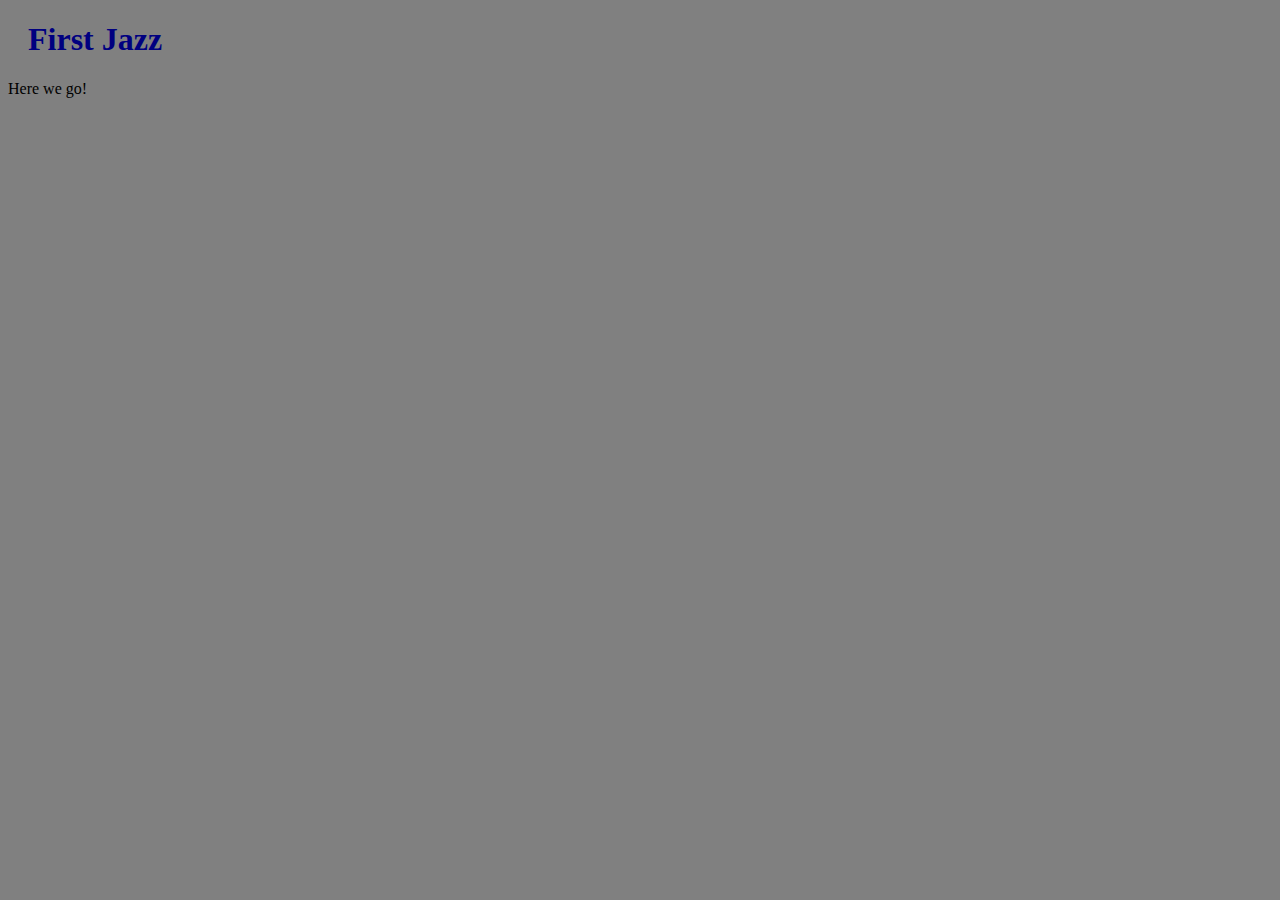
==== index.html @ 3d3e0665 "Update index.html" ====
<!DOCTYPE html>
<html>
  <head>
    <meta charset="utf-8">
    <meta name="viewport" content="width=device-width, initial-scale=1.0">
    <link rel="stylesheet" href="css/style.css">
    <script src="js/head.js"></script>
    <title>firstjazz</title>
  </head>
<body>

<h1>First Jazz</h1>
<p>Here we go!</p>

</body>
</html>
---- css/style.css ----
body {
  background-color: gray;
}

h1 {
  color: navy;
  margin-left: 20px;
}
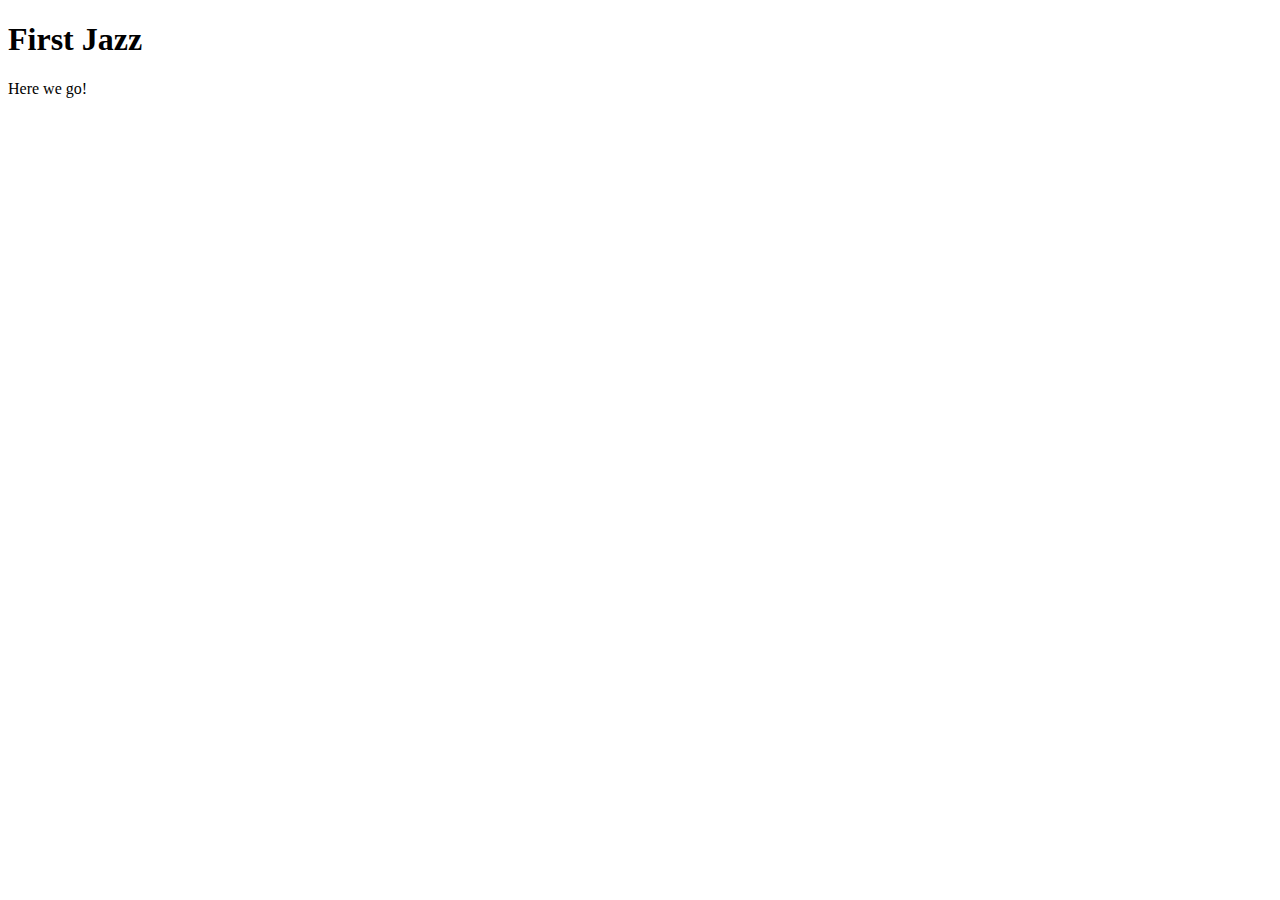
==== commit 51291a24: "Update index.html" ====
--- a/index.html
+++ b/index.html
@@ -2,8 +2,6 @@
 <html>
   <head>
     <meta charset="utf-8">
-    <meta name="viewport" content="width=device-width, initial-scale=1.0">
-    <link rel="stylesheet" href="css/style.css">
     <script src="js/head.js"></script>
     <title>firstjazz</title>
   </head>
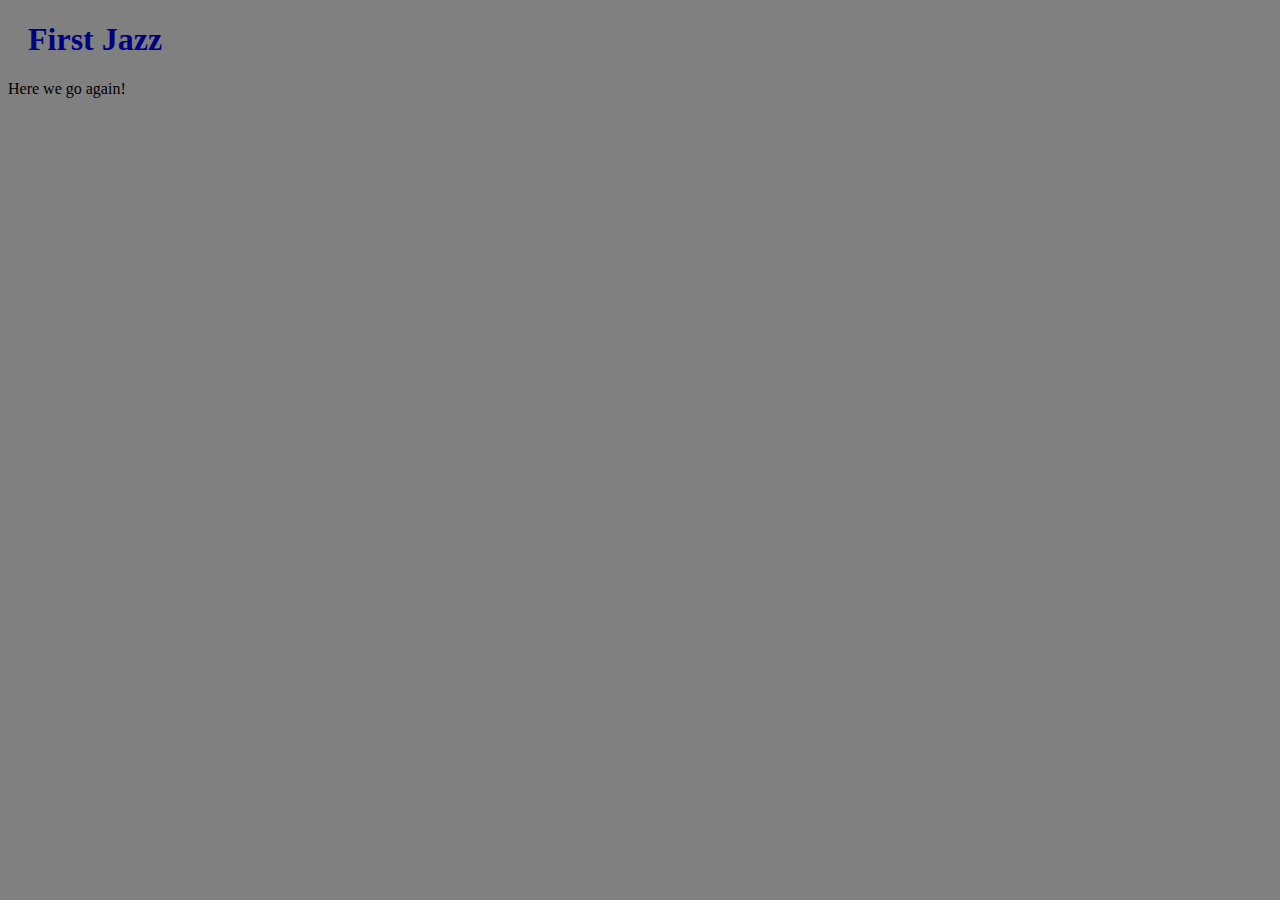
==== commit c3d9c8b6: "Update index.html" ====
--- a/index.html
+++ b/index.html
@@ -8,7 +8,7 @@
 <body>
 
 <h1>First Jazz</h1>
-<p>Here we go!</p>
+<p>Here we go again!</p>
 
 </body>
 </html>
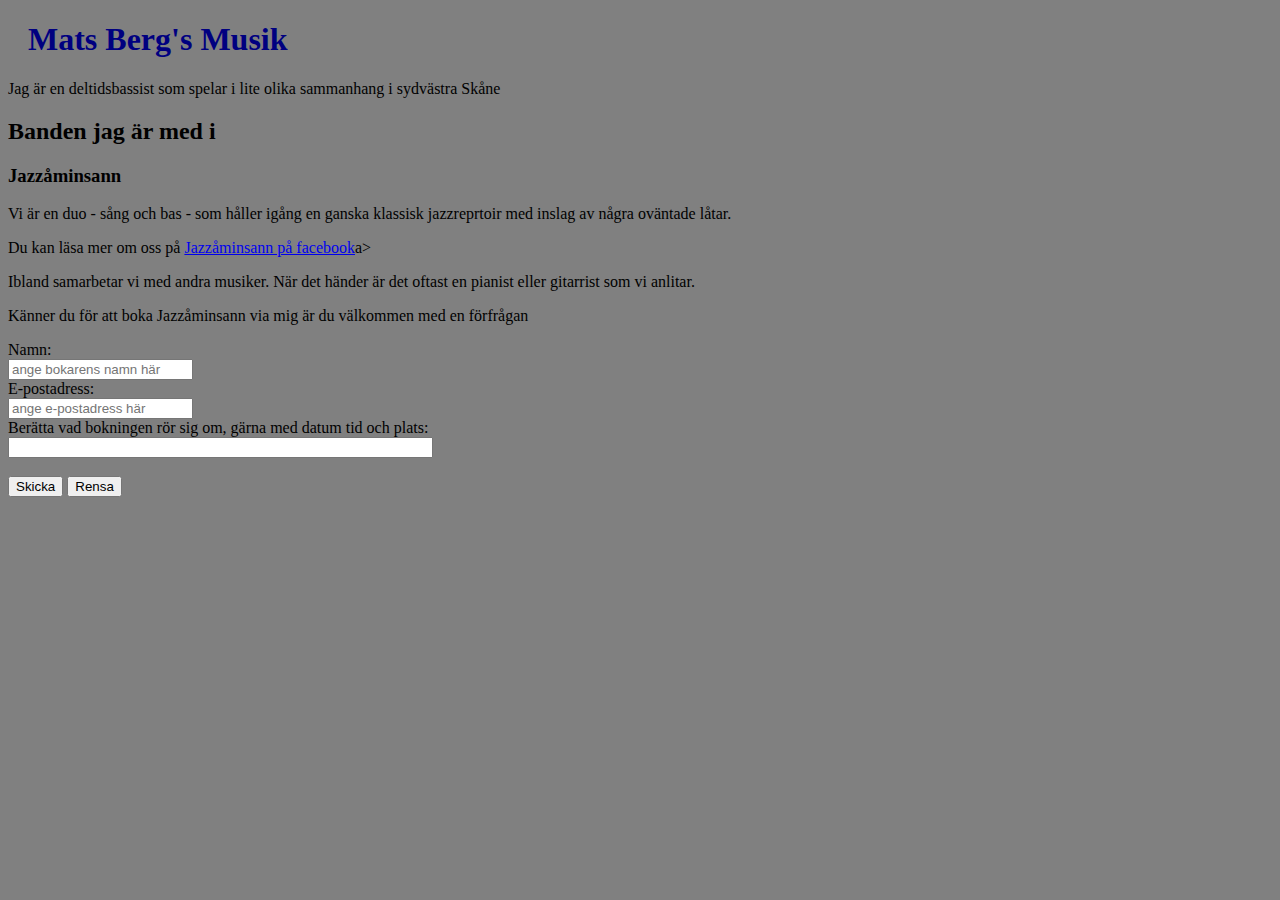
==== commit dde48e89: "Update index.html" ====
--- a/index.html
+++ b/index.html
@@ -3,12 +3,37 @@
   <head>
     <meta charset="utf-8">
     <script src="js/head.js"></script>
-    <title>firstjazz</title>
+    <title>Mats Musik</title>
   </head>
 <body>
 
-<h1>First Jazz</h1>
-<p>Here we go again!</p>
+<h1>Mats Berg's Musik</h1>
+<p>Jag är en deltidsbassist som spelar i lite olika sammanhang i sydvästra Skåne</p>
+
+<h2>Banden jag är med i</h2>
+
+<div>
+<h3>Jazzåminsann</h3>
+<p>Vi är en duo - sång och bas - som håller igång en ganska klassisk jazzreprtoir med inslag av några oväntade låtar.</p>
+<p>Du kan läsa mer om oss på <a href="https://www.facebook.com/jazzaminsann">Jazzåminsann på facebook</a>a></p>
+<p>Ibland samarbetar vi med andra musiker. När det händer är det oftast en pianist eller gitarrist som vi anlitar.</p>
+<p>Känner du för att boka Jazzåminsann via mig är du välkommen med en förfrågan</p>
+  
+<form action="mailto:mats.berg.music@gmail.com" method="post" enctype="text/plain">
+<input type="hidden" name="subject" value="Jazzaminsann">
+Namn:<br/>
+<input type="text" name="namn" placeholder="ange bokarens namn här"><br/>
+E-postadress:<br>
+<input type="text" name="mail" placeholder="ange e-postadress här"><br>
+Berätta vad bokningen rör sig om, gärna med datum tid och plats:<br>
+<input type="text" name="comment" size="50"><br><br>
+<input type="submit" value="Skicka">
+<input type="reset" value="Rensa">
+</form>
+
+  
+</div>
+
 
 </body>
 </html>
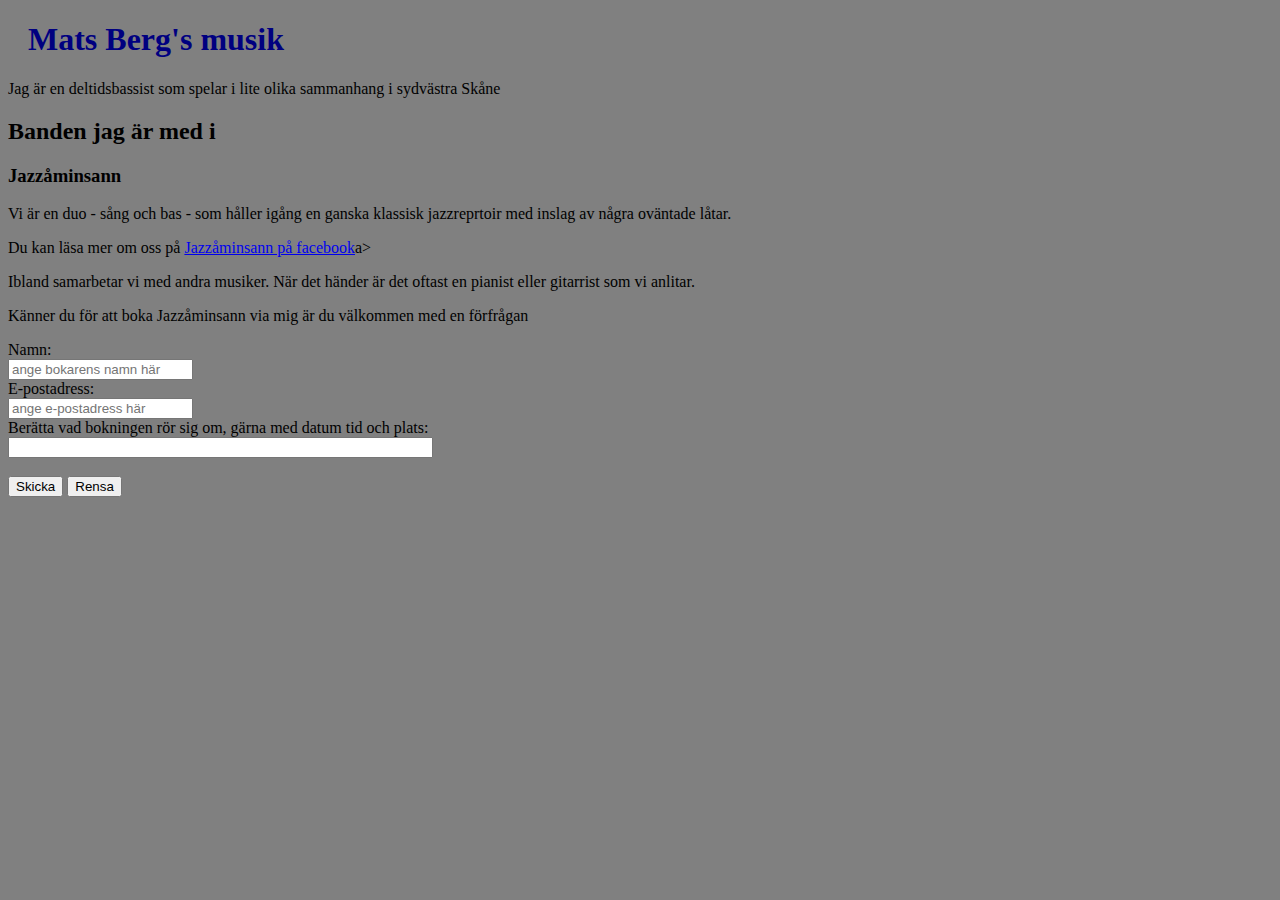
==== commit 0a9a2a67: "Update index.html" ====
--- a/index.html
+++ b/index.html
@@ -7,7 +7,7 @@
   </head>
 <body>
 
-<h1>Mats Berg's Musik</h1>
+<h1>Mats Berg's musik</h1>
 <p>Jag är en deltidsbassist som spelar i lite olika sammanhang i sydvästra Skåne</p>
 
 <h2>Banden jag är med i</h2>
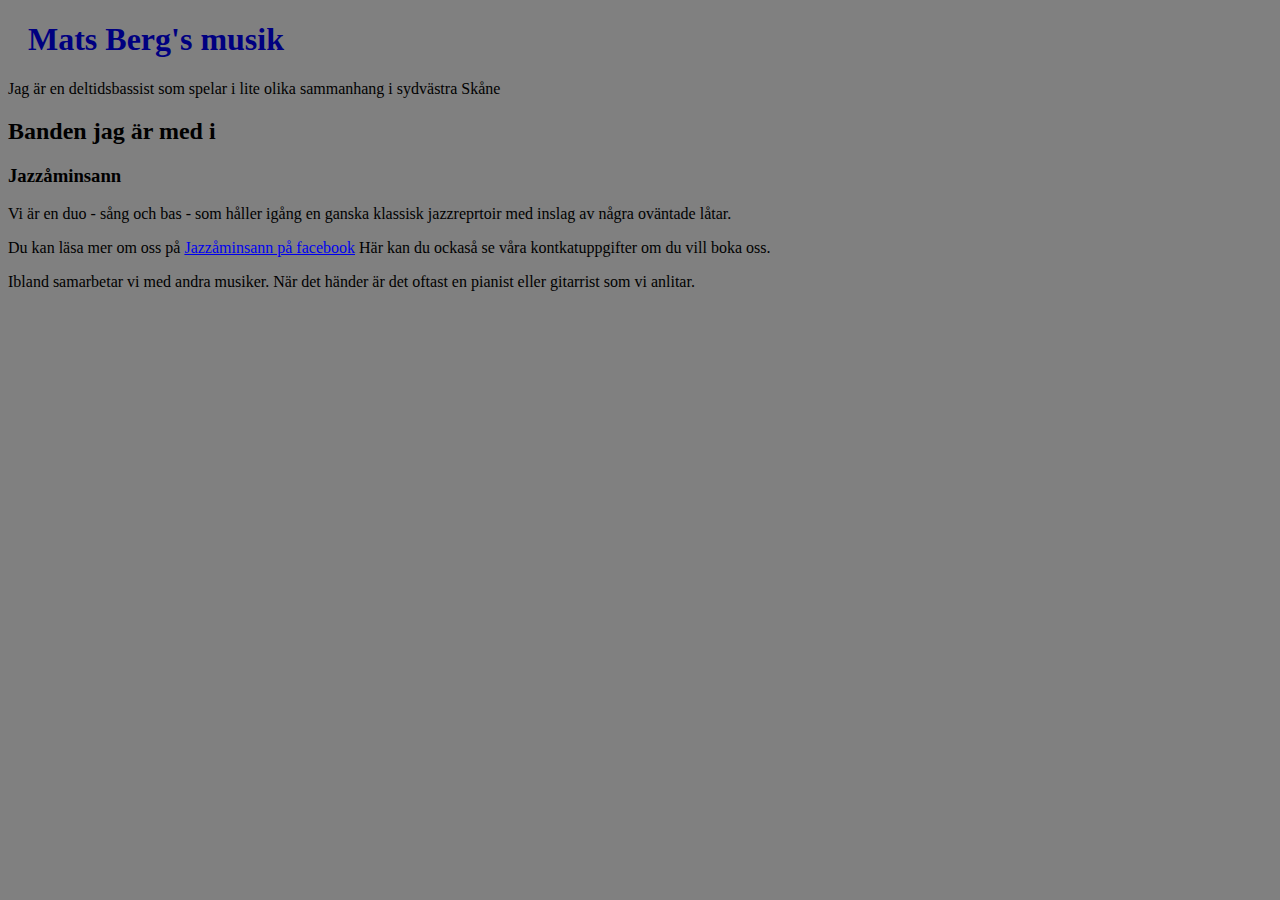
==== commit 83f99766: "Update index.html" ====
--- a/index.html
+++ b/index.html
@@ -1,5 +1,5 @@
 <!DOCTYPE html>
-<html>
+<html lang="sv-SE">
   <head>
     <meta charset="utf-8">
     <script src="js/head.js"></script>
@@ -15,23 +15,8 @@
 <div>
 <h3>Jazzåminsann</h3>
 <p>Vi är en duo - sång och bas - som håller igång en ganska klassisk jazzreprtoir med inslag av några oväntade låtar.</p>
-<p>Du kan läsa mer om oss på <a href="https://www.facebook.com/jazzaminsann">Jazzåminsann på facebook</a>a></p>
+<p>Du kan läsa mer om oss på <a href="https://www.facebook.com/jazzaminsann">Jazzåminsann på facebook</a> Här kan du ockaså se våra kontkatuppgifter om du vill boka oss.</p>
 <p>Ibland samarbetar vi med andra musiker. När det händer är det oftast en pianist eller gitarrist som vi anlitar.</p>
-<p>Känner du för att boka Jazzåminsann via mig är du välkommen med en förfrågan</p>
-  
-<form action="mailto:mats.berg.music@gmail.com" method="post" enctype="text/plain">
-<input type="hidden" name="subject" value="Jazzaminsann">
-Namn:<br/>
-<input type="text" name="namn" placeholder="ange bokarens namn här"><br/>
-E-postadress:<br>
-<input type="text" name="mail" placeholder="ange e-postadress här"><br>
-Berätta vad bokningen rör sig om, gärna med datum tid och plats:<br>
-<input type="text" name="comment" size="50"><br><br>
-<input type="submit" value="Skicka">
-<input type="reset" value="Rensa">
-</form>
-
-  
 </div>
 
 
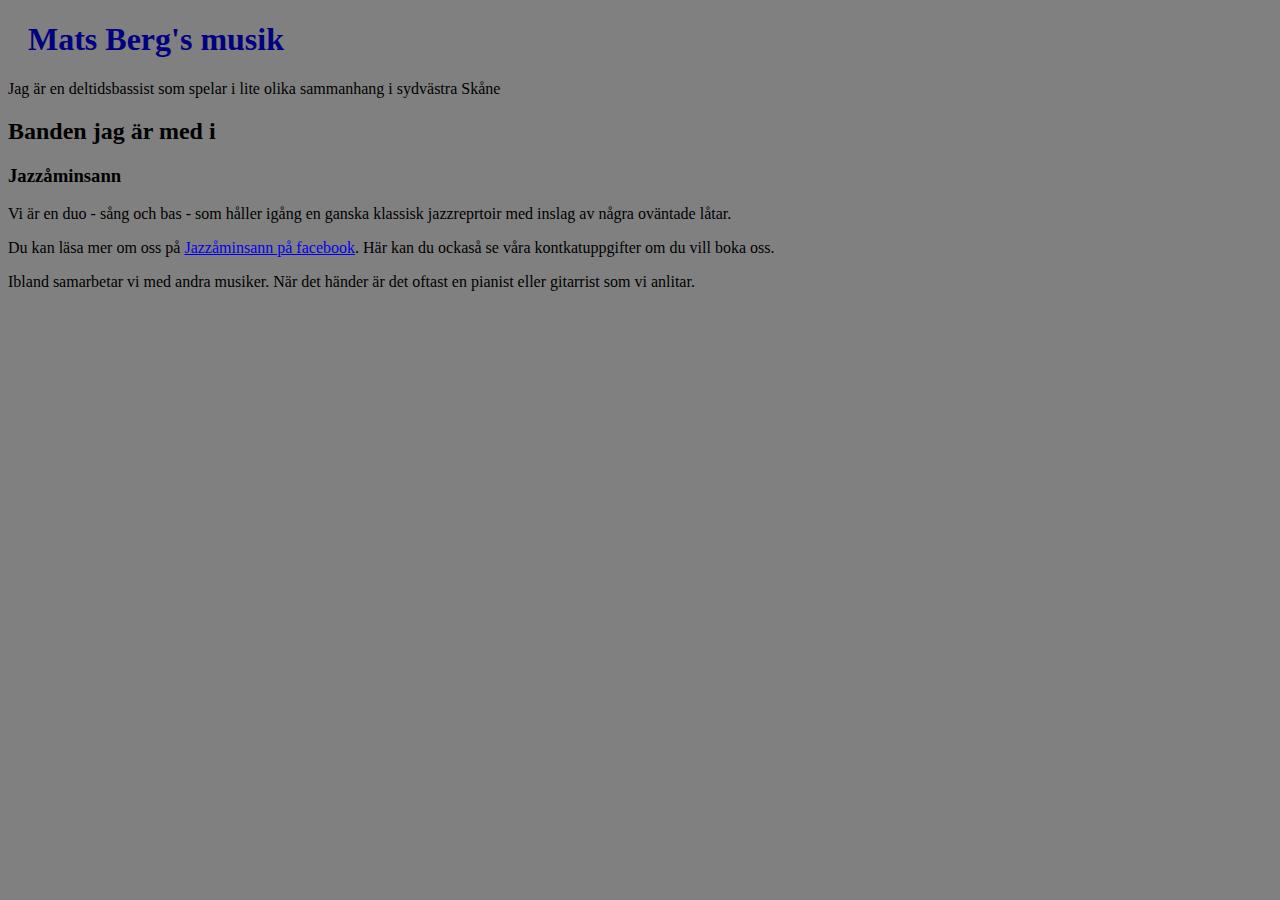
==== commit 6503739b: "Update index.html" ====
--- a/index.html
+++ b/index.html
@@ -15,7 +15,7 @@
 <div>
 <h3>Jazzåminsann</h3>
 <p>Vi är en duo - sång och bas - som håller igång en ganska klassisk jazzreprtoir med inslag av några oväntade låtar.</p>
-<p>Du kan läsa mer om oss på <a href="https://www.facebook.com/jazzaminsann">Jazzåminsann på facebook</a> Här kan du ockaså se våra kontkatuppgifter om du vill boka oss.</p>
+<p>Du kan läsa mer om oss på <a href="https://www.facebook.com/jazzaminsann">Jazzåminsann på facebook</a>. Här kan du ockaså se våra kontkatuppgifter om du vill boka oss.</p>
 <p>Ibland samarbetar vi med andra musiker. När det händer är det oftast en pianist eller gitarrist som vi anlitar.</p>
 </div>
 
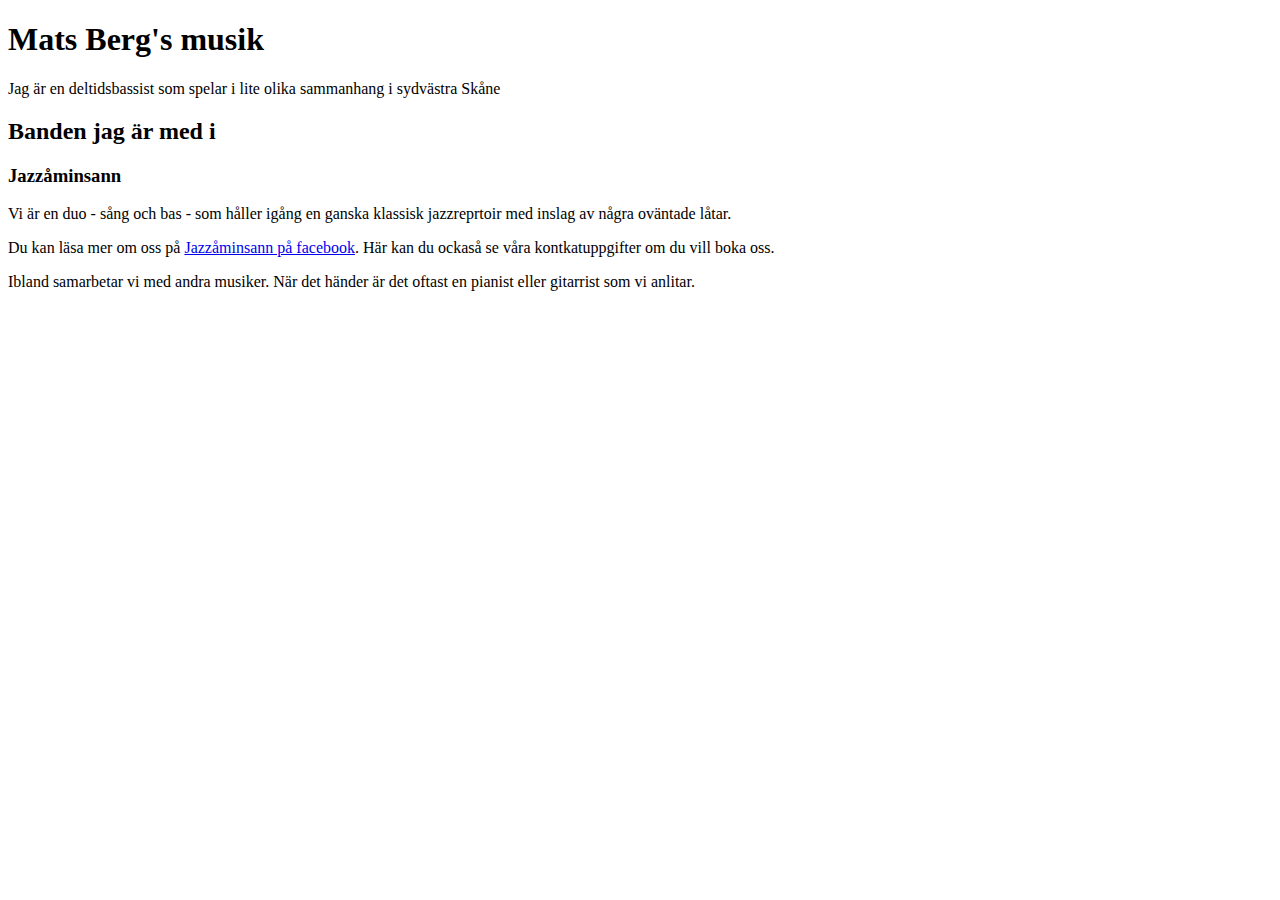
==== commit 562847e3: "added testtom" ====
--- a/index.html
+++ b/index.html
@@ -2,7 +2,6 @@
 <html lang="sv-SE">
   <head>
     <meta charset="utf-8">
-    <script src="js/head.js"></script>
     <title>Mats Musik</title>
   </head>
 <body>
@@ -18,7 +17,9 @@
 <p>Du kan läsa mer om oss på <a href="https://www.facebook.com/jazzaminsann">Jazzåminsann på facebook</a>. Här kan du ockaså se våra kontkatuppgifter om du vill boka oss.</p>
 <p>Ibland samarbetar vi med andra musiker. När det händer är det oftast en pianist eller gitarrist som vi anlitar.</p>
 </div>
-
+<script>
+  debugger;
+</script>
 
 </body>
 </html>
